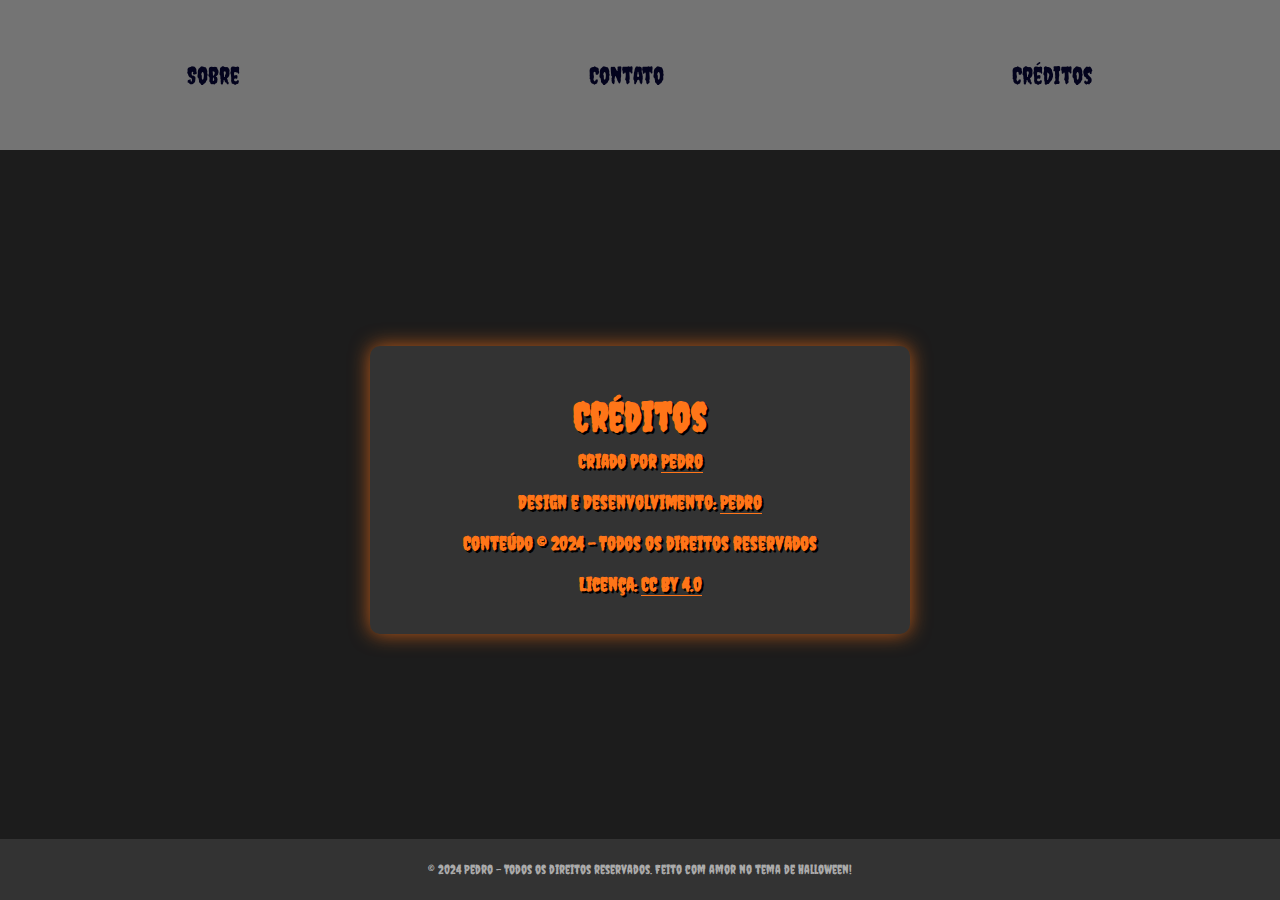
==== html/creditos.html @ 3d55af2f "FELIZ HALLOWEEN" ====
<!DOCTYPE html>
<html lang="pt-BR">
<head>
    <meta charset="UTF-8">
    <meta name="viewport" content="width=device-width, initial-scale=1.0">
    <title>Créditos - Tema Halloween</title>

    <!-- Importando a fonte Creepster do Google Fonts -->
    <link href="https://fonts.googleapis.com/css2?family=Creepster&display=swap" rel="stylesheet">

    <style>
        /* Estilos gerais da página */
        body {
            margin: 0;
            padding: 0;
            font-family: 'Creepster', cursive;
            background-color: #1c1c1c;
            color: #ff7518;
            display: flex;
            flex-direction: column;
            align-items: center;
            justify-content: center;
            height: 100vh;
            text-align: center;
        }

        /* Estilos do cabeçalho */
        #cabecalho {
            background-color: rgba(204, 204, 204, 0.5);
            max-width: 100%;
            width: 100%;
            position: fixed;
            top: 0;
            z-index: 10; /* Garante que o cabeçalho fique acima do conteúdo */
        }

        .cabecalho_list {
            display: flex;
            justify-content: center;
            justify-content: space-around;
            font-size: 1.5rem;
            font-weight: 500;
            margin: 10;
            padding: 1%;
        }

        .cabecalho_list a {
            color: rgb(3, 3, 29);
            text-decoration: none;
            list-style: none;
        }

        /* Estilos do contêiner de créditos */
        .creditos-container {
            background-color: #333;
            padding: 20px;
            border-radius: 10px;
            box-shadow: 0 0 20px rgba(255, 117, 24, 0.7);
            width: 80%;
            max-width: 500px;
            margin-top: 80px; /* Espaçamento para evitar sobreposição com o cabeçalho */
        }

        /* Estilizando o título */
        h1 {
            font-size: 2.5em;
            margin-bottom: 10px;
            text-shadow: 2px 2px #000;
        }

        /* Estilizando os textos de crédito */
        .creditos {
            font-size: 1.2em;
            margin-top: 10px;
            font-weight: bold;
            text-shadow: 2px 2px #000;
        }

        /* Links de créditos */
        .creditos a {
            color: #ff7518;
            text-decoration: none;
            border-bottom: 1px solid #ff7518; /* linha abaixo do texto */
            transition: all 0.3s ease;
        }

        .creditos a:hover {
            color: #ff4500;
            border-bottom: 1px solid #ff4500; /* muda a cor da linha ao passar o mouse */
        }

        /* Estilos do rodapé */
        footer {
            background-color: #333;
            color: #aaa;
            padding: 10px;
            position: fixed;
            bottom: 0;
            width: 100%;
            text-align: center;
            font-size: 0.8em;
        }
    </style>
</head>
<body>

    <header id="cabecalho">
        <nav>
            <ol class="cabecalho_list">
                <p><a href="sobre.html">Sobre</a></p>
                <p><a href="footer.html">Contato</a></p>
                <p><a href="../index.html">Créditos</a></p>
            </ol>
        </nav>
    </header>

    <div class="creditos-container">
        <h1>Créditos</h1>
        <p class="creditos">Criado por <a href="https://seuportfolio.com" target="_blank">Pedro</a></p>
        <p class="creditos">Design e Desenvolvimento: <a href="https://seuportfolio.com" target="_blank">Pedro</a></p>
        <p class="creditos">Conteúdo © 2024 - Todos os direitos reservados</p>
        <p class="creditos">Licença: <a href="https://creativecommons.org/licenses/by/4.0/" target="_blank">CC BY 4.0</a></p>
    </div>

    <footer>
        <p>&copy; 2024 Pedro - Todos os direitos reservados. Feito com amor no tema de Halloween!</p>
    </footer>

</body>
</html>
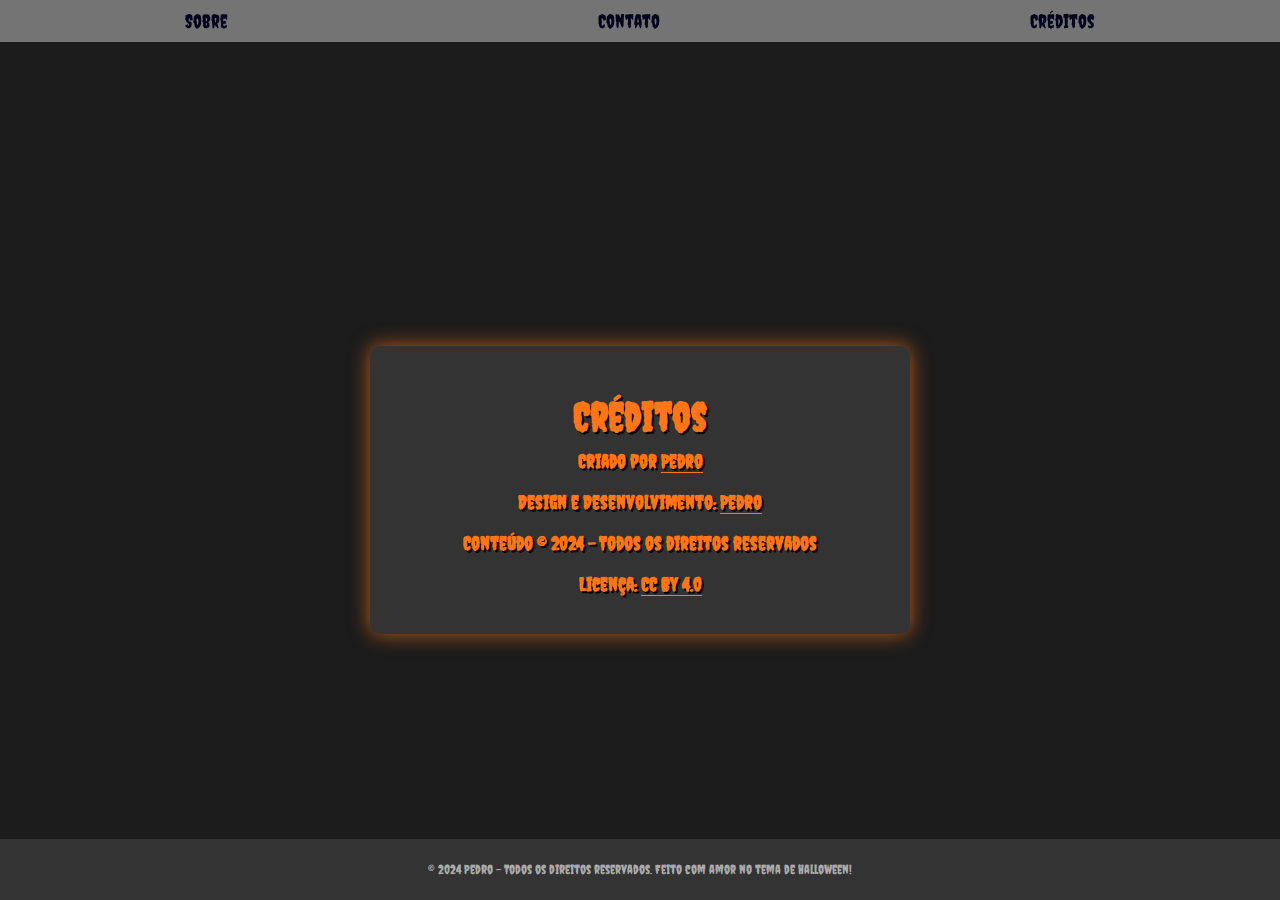
==== commit 0603563c: "atualização 2.0" ====
--- a/html/creditos.html
+++ b/html/creditos.html
@@ -20,14 +20,14 @@
             flex-direction: column;
             align-items: center;
             justify-content: center;
-            height: 100vh;
+            min-height: 100vh; /* Altera para min-height para ocupar toda a altura */
             text-align: center;
         }
 
         /* Estilos do cabeçalho */
         #cabecalho {
+            
             background-color: rgba(204, 204, 204, 0.5);
-            max-width: 100%;
             width: 100%;
             position: fixed;
             top: 0;
@@ -35,13 +35,13 @@
         }
 
         .cabecalho_list {
+            list-style-type: none;
             display: flex;
-            justify-content: center;
             justify-content: space-around;
-            font-size: 1.5rem;
+            font-size: 1.2rem; /* Ajusta o tamanho da fonte para responsividade */
             font-weight: 500;
-            margin: 10;
-            padding: 1%;
+            margin: 0; /* Remove margem para melhor alinhamento */
+            padding: 10px 0; /* Adiciona espaçamento vertical */
         }
 
         .cabecalho_list a {
@@ -56,7 +56,7 @@
             padding: 20px;
             border-radius: 10px;
             box-shadow: 0 0 20px rgba(255, 117, 24, 0.7);
-            width: 80%;
+            width: 80%; /* Mantém a largura responsiva */
             max-width: 500px;
             margin-top: 80px; /* Espaçamento para evitar sobreposição com o cabeçalho */
         }
@@ -100,6 +100,27 @@
             text-align: center;
             font-size: 0.8em;
         }
+
+        /* Media Queries para responsividade */
+        @media (max-width: 768px) {
+            .cabecalho_list {
+                flex-direction: column; /* Empilha os itens na vertical em telas pequenas */
+                font-size: 1rem; /* Reduz o tamanho da fonte */
+            }
+
+            .creditos-container {
+                width: 90%; /* Aumenta a largura em telas menores */
+                padding: 15px; /* Ajusta o padding */
+            }
+
+            h1 {
+                font-size: 2em; /* Ajusta o tamanho do título */
+            }
+
+            .creditos {
+                font-size: 1em; /* Ajusta o tamanho dos créditos */
+            }
+        }
     </style>
 </head>
 <body>
@@ -107,9 +128,9 @@
     <header id="cabecalho">
         <nav>
             <ol class="cabecalho_list">
-                <p><a href="sobre.html">Sobre</a></p>
-                <p><a href="footer.html">Contato</a></p>
-                <p><a href="../index.html">Créditos</a></p>
+                <li><a href="sobre.html">Sobre</a></li>
+                <li><a href="footer.html">Contato</a></li>
+                <li><a href="../index.html">Créditos</a></li>
             </ol>
         </nav>
     </header>
